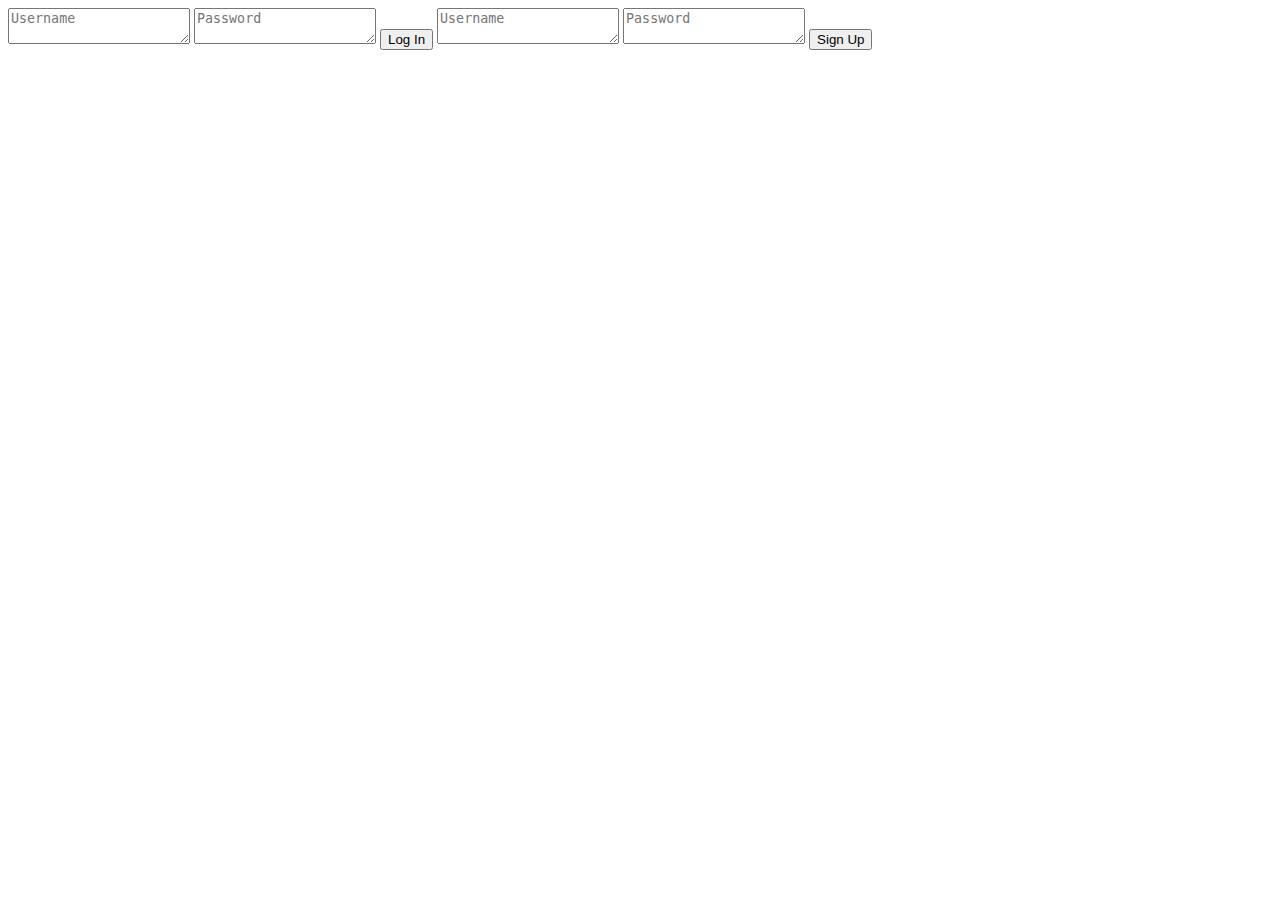
==== index.html @ 5d88560f "first commit" ====
<!DOCTYPE html>
<html lang="en">
<head>
    <meta charset="UTF-8">
    <meta http-equiv="X-UA-Compatible" content="IE=edge">
    <meta name="viewport" content="width=device-width, initial-scale=1.0">
    <title>Document</title>
</head>
<body style="float:left">

    <textarea id="LogUsernameText" placeholder="Username"></textarea>
    <textarea id="LogPasswordText" placeholder="Password"></textarea>
    <Button onClick="LogIn()">Log In</Button>
    <textarea id="SignUsernameText" placeholder="Username"></textarea>
    <textarea id="SignPasswordText" placeholder="Password"></textarea>
    <Button onClick="SignUp()">Sign Up</Button>
    <script src="scripts/script.js" type="text/javascript"></script>

</body>
</html>
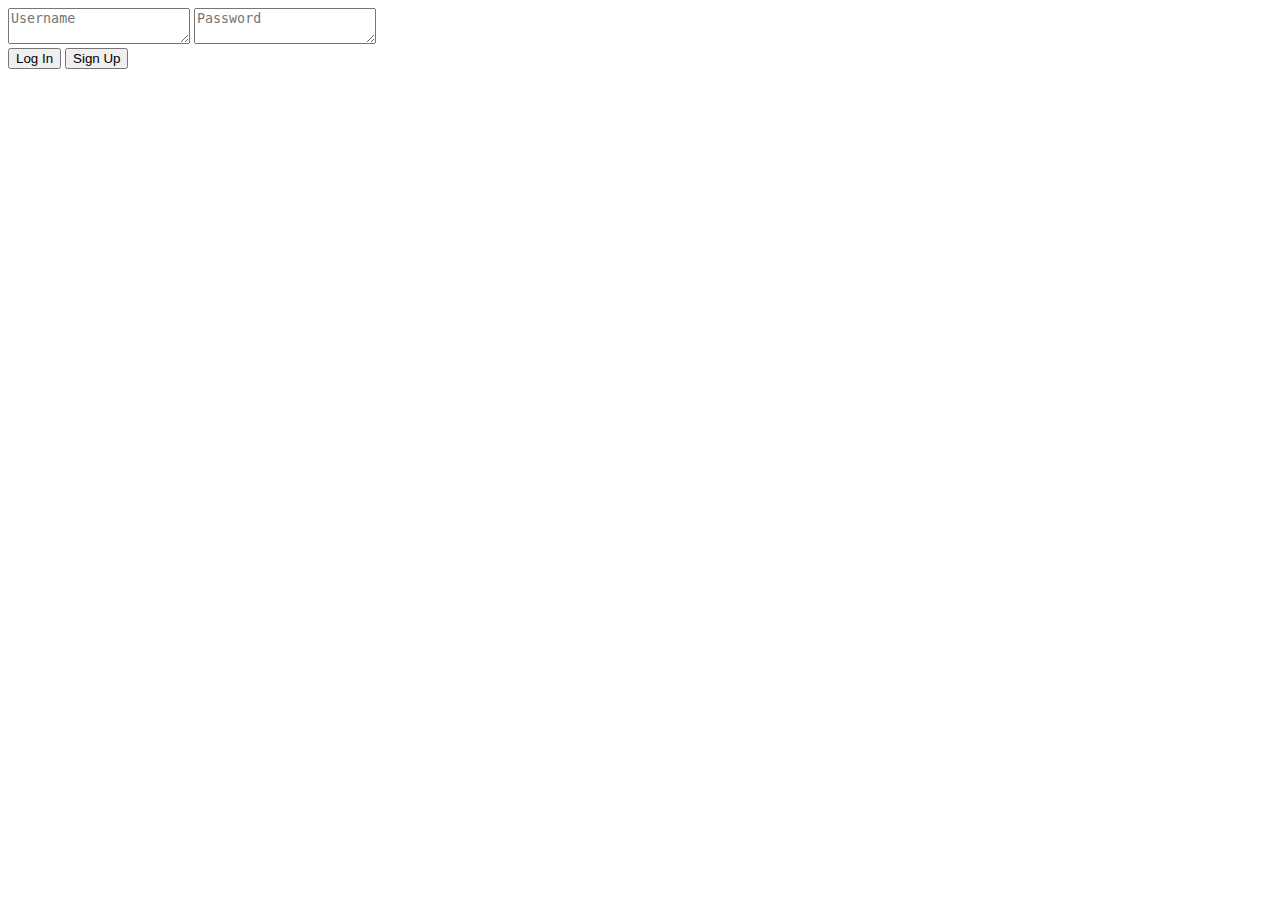
==== commit 40c0dbc0: "added signing in and up system with local storage" ====
--- a/index.html
+++ b/index.html
@@ -4,17 +4,29 @@
     <meta charset="UTF-8">
     <meta http-equiv="X-UA-Compatible" content="IE=edge">
     <meta name="viewport" content="width=device-width, initial-scale=1.0">
-    <title>Document</title>
+    <title>Login</title>
+    <link rel="stylesheet" href="styles/style.css" type="text/css">
 </head>
-<body style="float:left">
+<body>
+    <div id="signin">
+        <div>
+            <textarea id="UsernameText" placeholder="Username"></textarea>
+            <textarea id="PasswordText" placeholder="Password"></textarea>
+        </div>
+        <div>
+            <Button onClick="LogIn()">Log In</Button>
+            <Button onClick="SignUp()">Sign Up</Button>
+        </div>
+        
+    </div>
+    
+    <div id="maincontent">
+        <p id="navusername"></p>
 
-    <textarea id="LogUsernameText" placeholder="Username"></textarea>
-    <textarea id="LogPasswordText" placeholder="Password"></textarea>
-    <Button onClick="LogIn()">Log In</Button>
-    <textarea id="SignUsernameText" placeholder="Username"></textarea>
-    <textarea id="SignPasswordText" placeholder="Password"></textarea>
-    <Button onClick="SignUp()">Sign Up</Button>
-    <script src="scripts/script.js" type="text/javascript"></script>
+
+
+    </div>
+    <script src="./scripts/script.js" type="text/javascript"></script>
 
 </body>
 </html>--- a/styles/style.css
+++ b/styles/style.css
@@ -0,0 +1,4 @@
+.hidden{
+    visibility:hidden;
+    display:none;
+}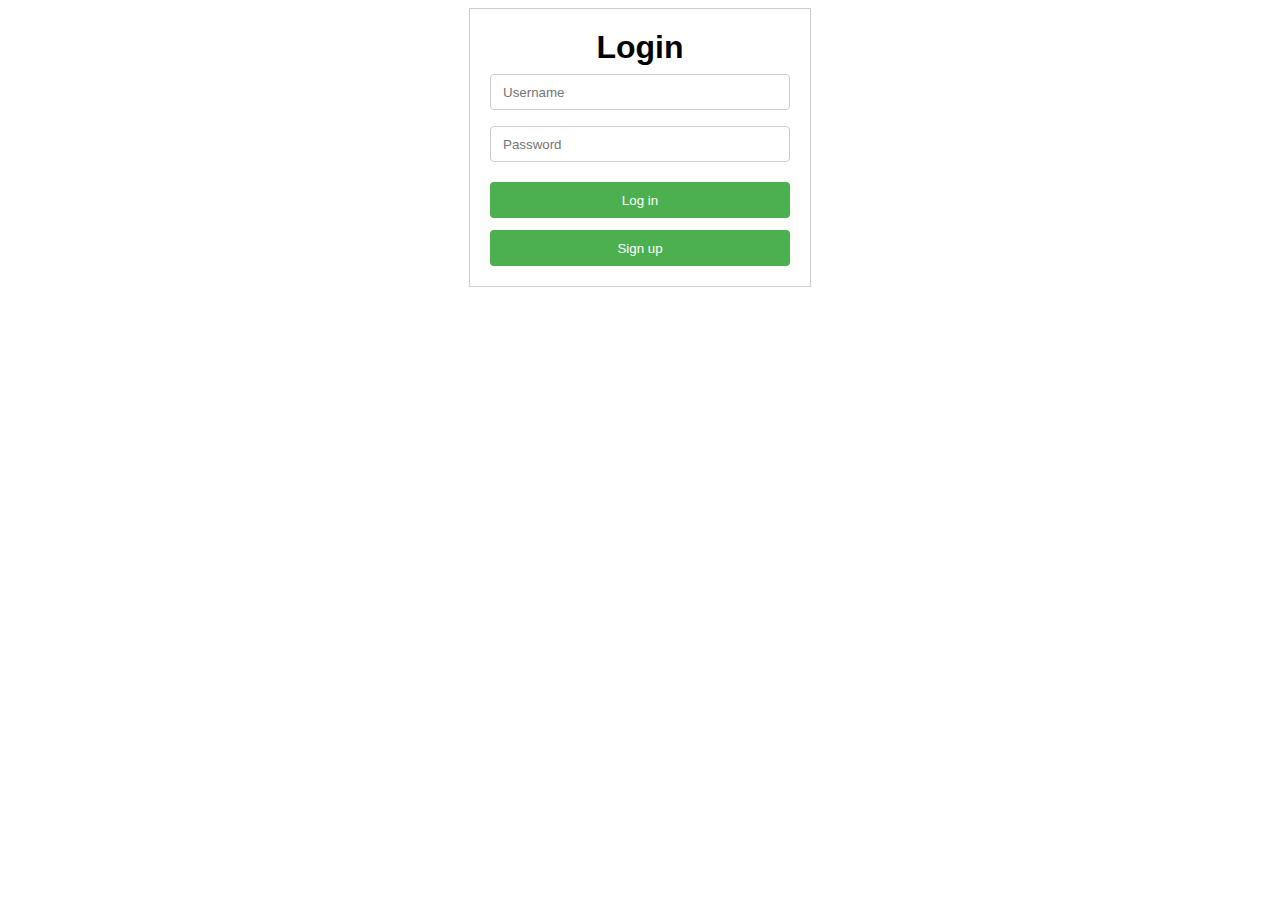
==== commit 0b9e0d36: "added score support for games, refactored database functions, added login cookies, navigation bar, l" ====
--- a/index.html
+++ b/index.html
@@ -1,32 +1,24 @@
 <!DOCTYPE html>
 <html lang="en">
+
 <head>
     <meta charset="UTF-8">
     <meta http-equiv="X-UA-Compatible" content="IE=edge">
     <meta name="viewport" content="width=device-width, initial-scale=1.0">
     <title>Login</title>
     <link rel="stylesheet" href="styles/style.css" type="text/css">
+    <link rel="stylesheet" href="styles/logIn.css" type="text/css">
+    <script src="./scripts/script.js" type="module"></script>
 </head>
+
 <body>
-    <div id="signin">
-        <div>
-            <textarea id="UsernameText" placeholder="Username"></textarea>
-            <textarea id="PasswordText" placeholder="Password"></textarea>
-        </div>
-        <div>
-            <Button onClick="LogIn()">Log In</Button>
-            <Button onClick="SignUp()">Sign Up</Button>
-        </div>
-        
+    <div class="login-form">
+      <h1>Login</h1>
+      <input id="UsernameText" type="text" name="username" placeholder="Username" required>
+      <input id="PasswordText" type="password" name="password" placeholder="Password" required>
+      <button id="LogInButton" type="button">Log in</button>
+      <button id="SignUpButton" type="button">Sign up</button>
     </div>
-    
-    <div id="maincontent">
-        <p id="navusername"></p>
+  </body>
 
-
-
-    </div>
-    <script src="./scripts/script.js" type="text/javascript"></script>
-
-</body>
 </html>--- a/styles/style.css
+++ b/styles/style.css
@@ -1,4 +1,33 @@
-.hidden{
-    visibility:hidden;
-    display:none;
+.hidden {
+    visibility: hidden;
+    display: none;
+}
+
+
+nav {
+    background-color: #333;
+    color: #fff;
+}
+
+nav ul {
+    list-style: none;
+    margin: 0;
+    padding: 0;
+    display: flex;
+}
+
+nav li {
+    flex: 1;
+    text-align: center;
+}
+
+nav a {
+    display: block;
+    color: #fff;
+    text-decoration: none;
+    padding: 0.5rem;
+}
+
+nav a:hover {
+    background-color: #444;
 }--- a/styles/logIn.css
+++ b/styles/logIn.css
@@ -0,0 +1,38 @@
+body {
+    font-family: sans-serif;
+  }
+
+  .login-form {
+    width: 300px;
+    margin: 0 auto;
+    border: 1px solid #ccc;
+    padding: 20px;
+  }
+
+  .login-form h1 {
+    margin: 0;
+    padding: 0;
+    text-align: center;
+  }
+
+  .login-form input[type="text"],
+  .login-form input[type="password"] {
+    width: 100%;
+    height: 36px;
+    margin: 8px 0;
+    padding: 0 12px;
+    border: 1px solid #ccc;
+    box-sizing: border-box;
+    border-radius: 4px;
+  }
+
+  .login-form button {
+    width: 100%;
+    height: 36px;
+    margin-top: 12px;
+    background-color: #4caf50;
+    color: white;
+    border: none;
+    border-radius: 4px;
+    cursor: pointer;
+  }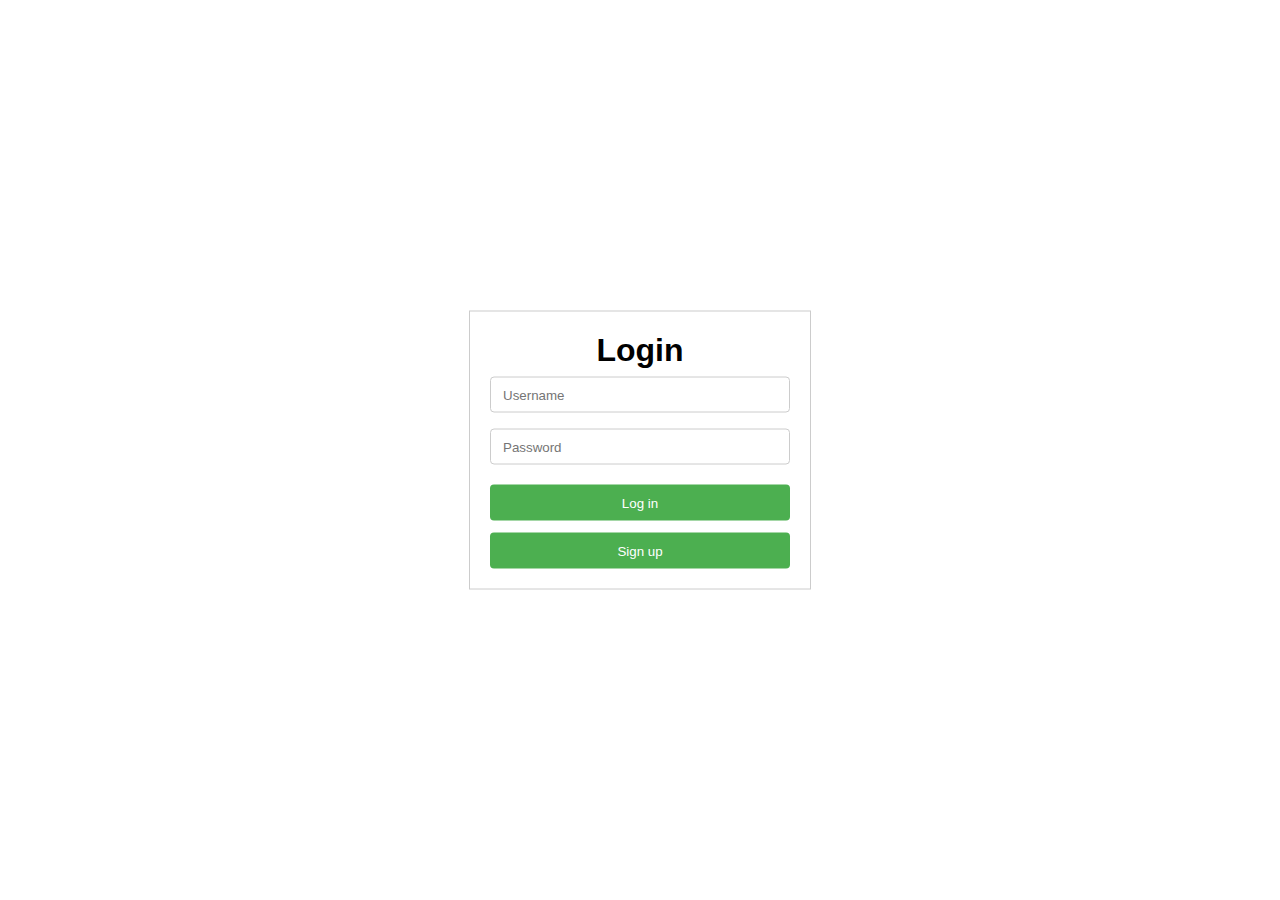
==== commit 63cf3839: "added Log in errors in html file" ====
--- a/index.html
+++ b/index.html
@@ -5,7 +5,7 @@
     <meta charset="UTF-8">
     <meta http-equiv="X-UA-Compatible" content="IE=edge">
     <meta name="viewport" content="width=device-width, initial-scale=1.0">
-    <title>Login</title>
+    <title>Games Site</title>
     <link rel="stylesheet" href="styles/style.css" type="text/css">
     <link rel="stylesheet" href="styles/logIn.css" type="text/css">
     <script src="./scripts/script.js" type="module"></script>
@@ -15,9 +15,12 @@
     <div class="login-form">
       <h1>Login</h1>
       <input id="UsernameText" type="text" name="username" placeholder="Username" required>
+      <label id="BadUsernameLabel" class="hidden login-error">User doesnt exist!</label>
       <input id="PasswordText" type="password" name="password" placeholder="Password" required>
+      <label id="BadPasswordLabel" class="hidden login-error">password doesnt match!</label>
       <button id="LogInButton" type="button">Log in</button>
       <button id="SignUpButton" type="button">Sign up</button>
+      <label id="ManyTrialsLabel" class="hidden login-error">Too many trials!</label>
     </div>
   </body>
 
--- a/styles/style.css
+++ b/styles/style.css
@@ -3,6 +3,10 @@
     display: none;
 }
 
+.login-error{
+    color: red;
+    font-size: 15px;
+}
 
 nav {
     background-color: #333;
--- a/styles/logIn.css
+++ b/styles/logIn.css
@@ -3,8 +3,11 @@
   }
 
   .login-form {
+    position: absolute;
+    top: 50%;
+    left: 50%;
+    transform: translate(-50%, -50%);
     width: 300px;
-    margin: 0 auto;
     border: 1px solid #ccc;
     padding: 20px;
   }
